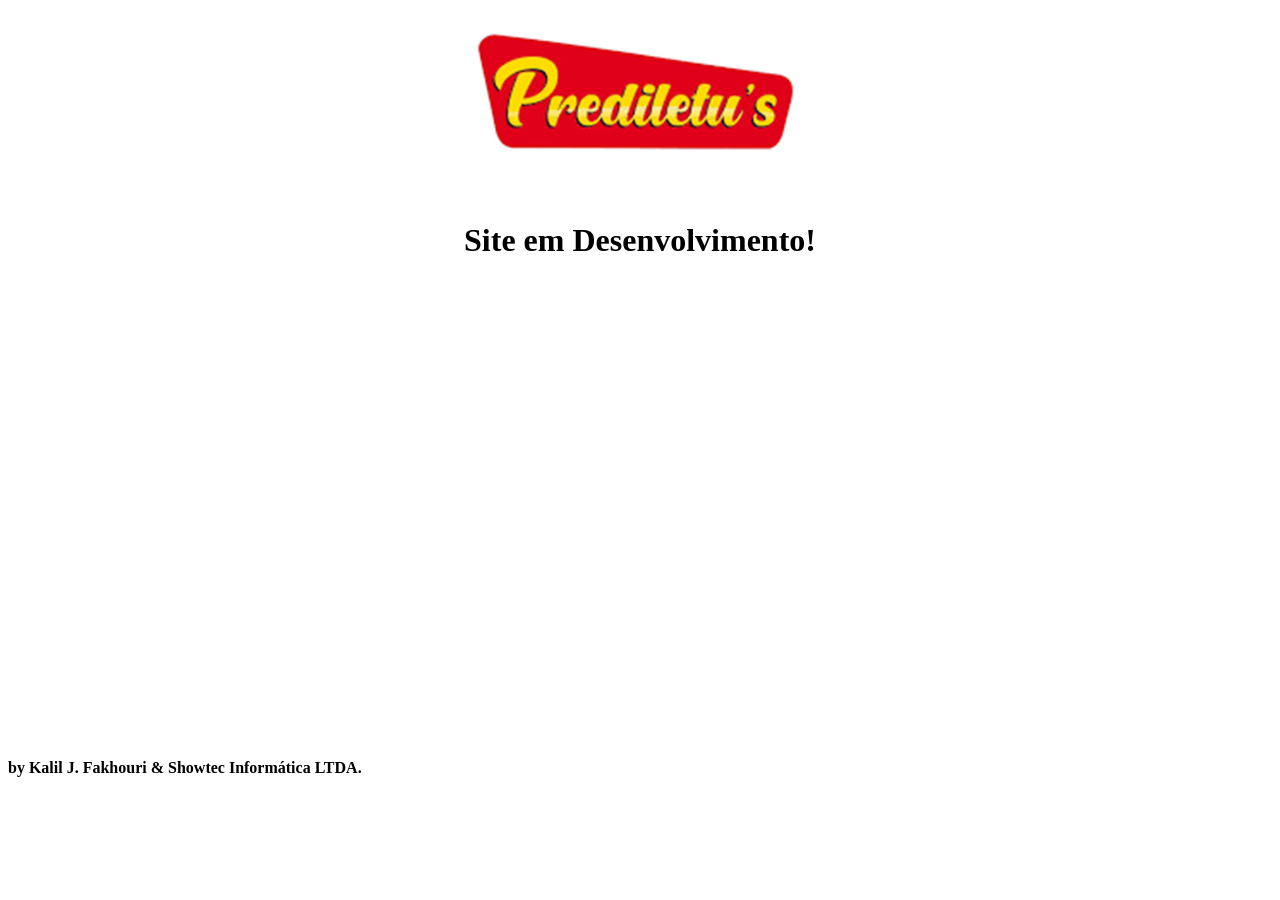
==== index.html @ bdcf4ebd "web development" ====
<!DOCTYPE html>
<link rel="shortcut icon" href=".\img\icon.png\">
<link rel="stylesheet" type="text/css" href=".\css\style.css" media="screen" />
<html>
<body class="corpo">
    <header align="center" class="header">
        <img src=".\img\logo.png" width="400px">
        <h1> Site em Desenvolvimento! </h1>
    </header>

    <main class="about">
        <div>
            <p><b>by Kalil J. Fakhouri & Showtec Informática LTDA.</b></p>
        </div>
    </main>
</body>
</html>
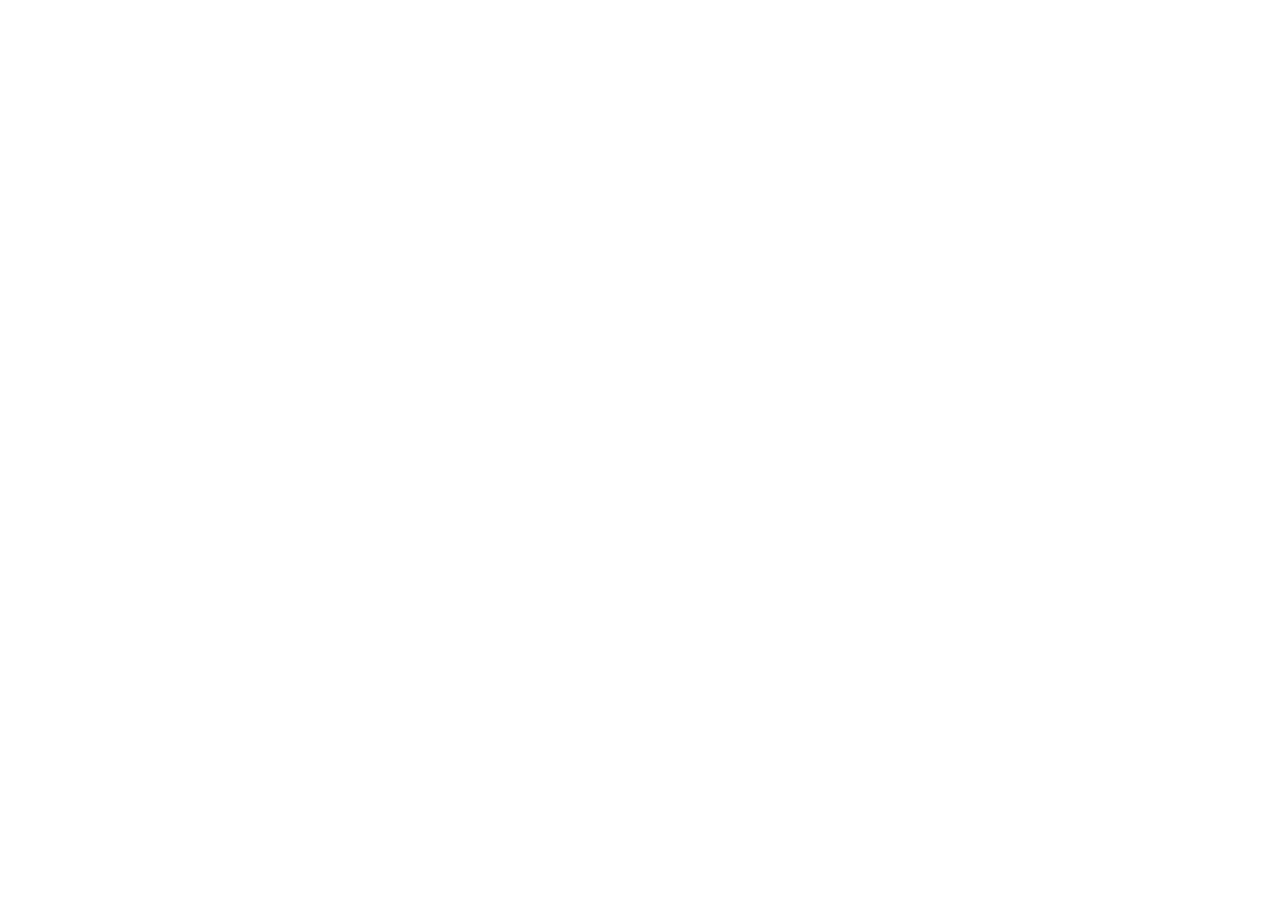
==== commit dbbcd266: "UPDATE! NEW ARCH" ====
--- a/index.html
+++ b/index.html
@@ -1,17 +1,27 @@
 <!DOCTYPE html>
-<link rel="shortcut icon" href=".\img\icon.png\">
-<link rel="stylesheet" type="text/css" href=".\css\style.css" media="screen" />
-<html>
-<body class="corpo">
-    <header align="center" class="header">
-        <img src=".\img\logo.png" width="400px">
-        <h1> Site em Desenvolvimento! </h1>
+<html lang="pt-br">
+<head>
+    <meta charset="UTF-8">
+    <meta http-equiv="X-UA-Compatible" content="IE=edge">
+    <meta name="viewport" content="width=device-width, initial-scale=1.0">
+    <title>Prediletu's Website</title>
+    <link rel="shortcut icon" href="/assets/img/icon.png">
+    <!-- CSS only -->
+<link href="https://cdn.jsdelivr.net/npm/bootstrap@5.2.0/dist/css/bootstrap.min.css" rel="stylesheet" integrity="sha384-gH2yIJqKdNHPEq0n4Mqa/HGKIhSkIHeL5AyhkYV8i59U5AR6csBvApHHNl/vI1Bx" crossorigin="anonymous">
+    <link rel="stylesheet" href="/assets/style.css">
+</head>
+<body class="container-fluid">
+    <header>
+
     </header>
+    <main>
 
-    <main class="about">
-        <div>
-            <p><b>by Kalil J. Fakhouri & Showtec Informática LTDA.</b></p>
-        </div>
     </main>
+    <footer>
+
+    </footer>
+    <!-- JavaScript Bundle with Popper -->
+<script src="https://cdn.jsdelivr.net/npm/bootstrap@5.2.0/dist/js/bootstrap.bundle.min.js" integrity="sha384-A3rJD856KowSb7dwlZdYEkO39Gagi7vIsF0jrRAoQmDKKtQBHUuLZ9AsSv4jD4Xa" crossorigin="anonymous"></script>
+<script type="text/javascript" src="/assets/script.js"></script>
 </body>
 </html>
--- a/assets/style.css
+++ b/assets/style.css
@@ -0,0 +1,9 @@
+.corpo{
+    height: fit-content;
+}
+.corpo h1{
+    font-family: Cambria, Cochin, Georgia, Times, 'Times New Roman', serif;
+}
+.about{
+    margin-top: 500px;
+}
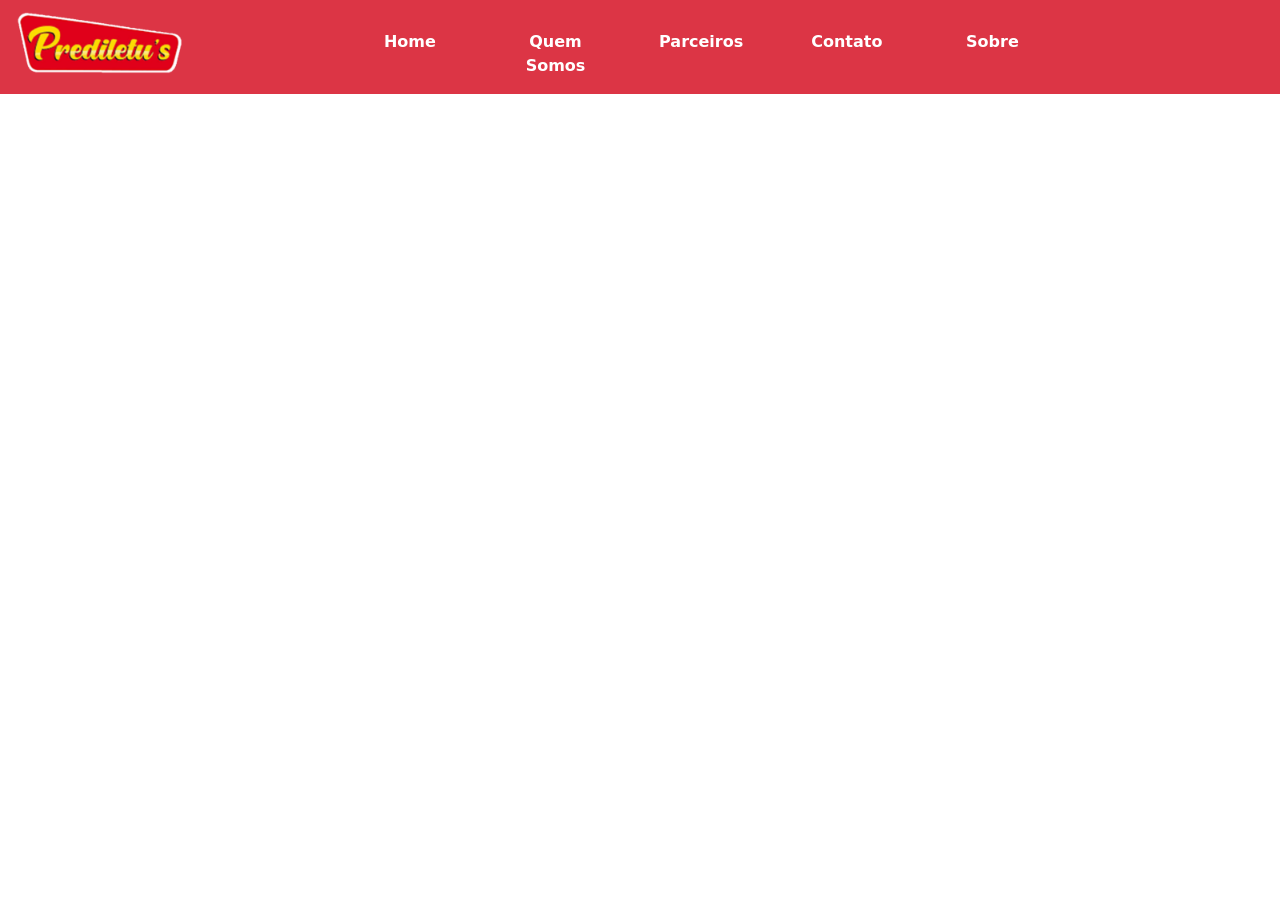
==== commit 740df333: "UPDATE" ====
--- a/index.html
+++ b/index.html
@@ -1,5 +1,6 @@
 <!DOCTYPE html>
 <html lang="pt-br">
+
 <head>
     <meta charset="UTF-8">
     <meta http-equiv="X-UA-Compatible" content="IE=edge">
@@ -7,12 +8,33 @@
     <title>Prediletu's Website</title>
     <link rel="shortcut icon" href="/assets/img/icon.png">
     <!-- CSS only -->
-<link href="https://cdn.jsdelivr.net/npm/bootstrap@5.2.0/dist/css/bootstrap.min.css" rel="stylesheet" integrity="sha384-gH2yIJqKdNHPEq0n4Mqa/HGKIhSkIHeL5AyhkYV8i59U5AR6csBvApHHNl/vI1Bx" crossorigin="anonymous">
+    <link href="https://cdn.jsdelivr.net/npm/bootstrap@5.2.0/dist/css/bootstrap.min.css" rel="stylesheet"
+        integrity="sha384-gH2yIJqKdNHPEq0n4Mqa/HGKIhSkIHeL5AyhkYV8i59U5AR6csBvApHHNl/vI1Bx" crossorigin="anonymous">
     <link rel="stylesheet" href="/assets/style.css">
 </head>
+
 <body class="container-fluid">
-    <header>
-
+    <header class="row">
+        <div class="nav bg-danger">
+            <div class="col-3">
+                <a href="/index.html"><img src="/img/logo.png" alt="logo" id="logo"></a>
+            </div>
+            <div class="col-1 nav-option">
+                <a href="#Home" class=""><b>Home</b></a>
+            </div>
+            <div class="col-1">
+                <a href="#We"><b>Quem Somos</b></a>
+            </div>
+            <div class="col-1">
+                <a href="#partners"><b>Parceiros</b></a>
+            </div>
+            <div class="col-1">
+                <a href="#Contact"><b>Contato</b></a>
+            </div>
+            <div class="col-1 nav-option">
+                <a href="#Sobre"><b>Sobre</b></a>
+            </div>
+        </div>
     </header>
     <main>
 
@@ -21,7 +43,10 @@
 
     </footer>
     <!-- JavaScript Bundle with Popper -->
-<script src="https://cdn.jsdelivr.net/npm/bootstrap@5.2.0/dist/js/bootstrap.bundle.min.js" integrity="sha384-A3rJD856KowSb7dwlZdYEkO39Gagi7vIsF0jrRAoQmDKKtQBHUuLZ9AsSv4jD4Xa" crossorigin="anonymous"></script>
-<script type="text/javascript" src="/assets/script.js"></script>
+    <script src="https://cdn.jsdelivr.net/npm/bootstrap@5.2.0/dist/js/bootstrap.bundle.min.js"
+        integrity="sha384-A3rJD856KowSb7dwlZdYEkO39Gagi7vIsF0jrRAoQmDKKtQBHUuLZ9AsSv4jD4Xa"
+        crossorigin="anonymous"></script>
+    <script type="text/javascript" src="/assets/script.js"></script>
 </body>
+
 </html>
--- a/assets/style.css
+++ b/assets/style.css
@@ -1,9 +1,13 @@
-.corpo{
-    height: fit-content;
+#logo{
+    width: 200px;
 }
-.corpo h1{
-    font-family: Cambria, Cochin, Georgia, Times, 'Times New Roman', serif;
+header a{
+    color: white;
+    text-decoration: none;
+    
 }
-.about{
-    margin-top: 500px;
+header .col-1{
+    text-align: center;
+    margin-left: 40px;
+    padding-top: 30px;
 }
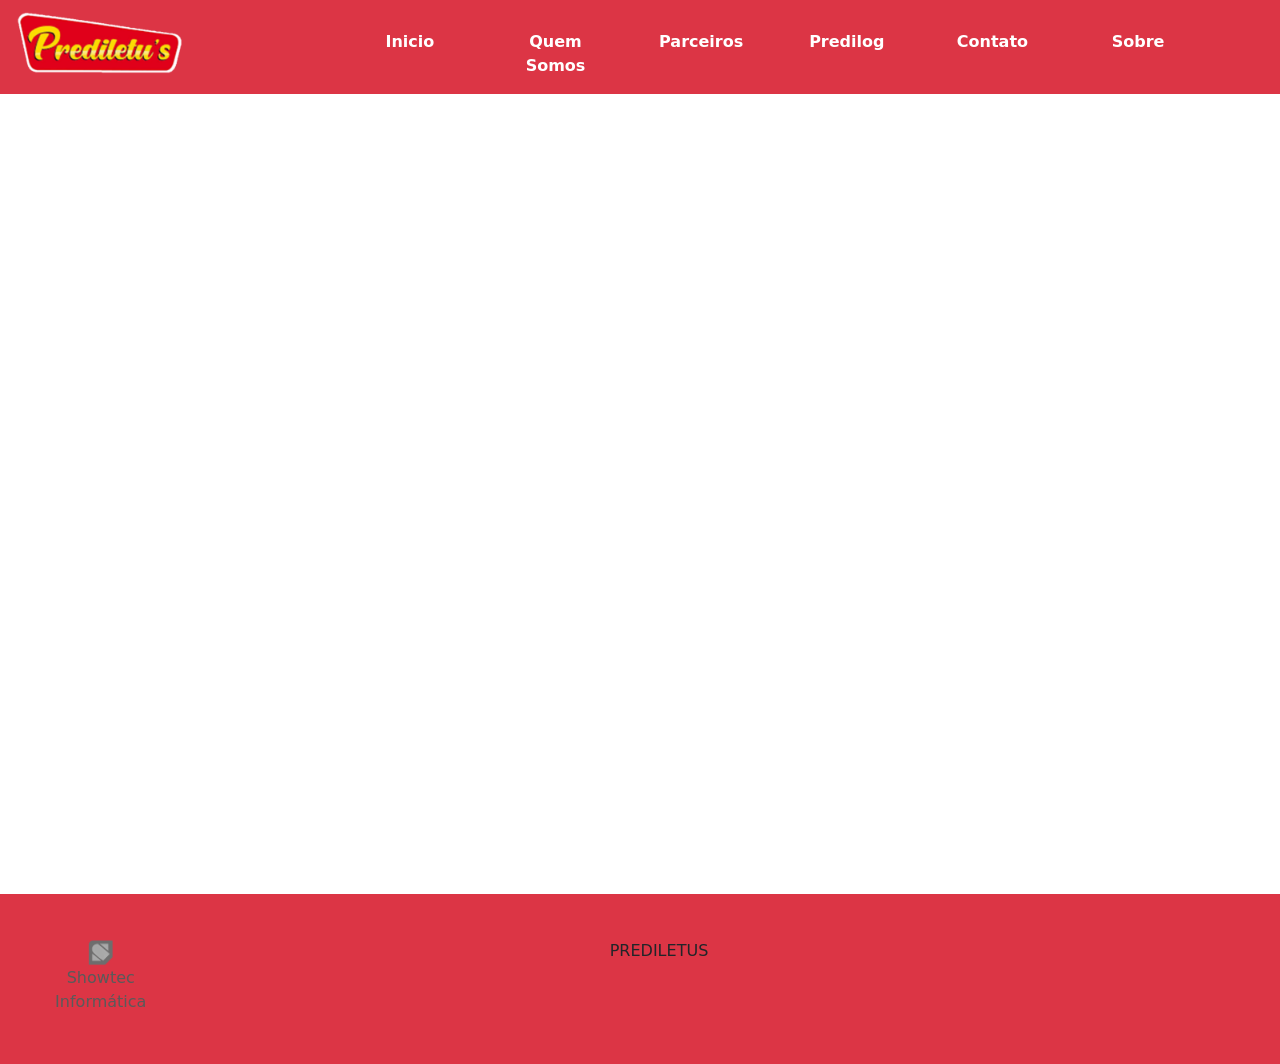
==== commit 42edd474: "UPDATE" ====
--- a/index.html
+++ b/index.html
@@ -6,7 +6,7 @@
     <meta http-equiv="X-UA-Compatible" content="IE=edge">
     <meta name="viewport" content="width=device-width, initial-scale=1.0">
     <title>Prediletu's Website</title>
-    <link rel="shortcut icon" href="/assets/img/icon.png">
+    <link rel="shortcut icon" href="/img/icon.png">
     <!-- CSS only -->
     <link href="https://cdn.jsdelivr.net/npm/bootstrap@5.2.0/dist/css/bootstrap.min.css" rel="stylesheet"
         integrity="sha384-gH2yIJqKdNHPEq0n4Mqa/HGKIhSkIHeL5AyhkYV8i59U5AR6csBvApHHNl/vI1Bx" crossorigin="anonymous">
@@ -20,27 +20,43 @@
                 <a href="/index.html"><img src="/img/logo.png" alt="logo" id="logo"></a>
             </div>
             <div class="col-1 nav-option">
-                <a href="#Home" class=""><b>Home</b></a>
+                <a href="#home" class=""><b>Inicio</b></a>
             </div>
-            <div class="col-1">
-                <a href="#We"><b>Quem Somos</b></a>
+            <div class="col-1 nav-option">
+                <a href="#we"><b>Quem Somos</b></a>
             </div>
-            <div class="col-1">
+            <div class="col-1 nav-option">
                 <a href="#partners"><b>Parceiros</b></a>
             </div>
-            <div class="col-1">
-                <a href="#Contact"><b>Contato</b></a>
+            <div class="col-1 nav-option">
+                <a href="#logic"><b>Predilog</b></a>
             </div>
             <div class="col-1 nav-option">
-                <a href="#Sobre"><b>Sobre</b></a>
+                <a href="#contact"><b>Contato</b></a>
+            </div>
+            <div class="col-1 nav-option">
+                <a href="#about"><b>Sobre</b></a>
             </div>
         </div>
     </header>
     <main>
+        
+    </main>
+    <footer class="row">
+        <div class="nav bg-danger" id="made">
+            <div class="col-1 align-items-center text-center">
+                <a href="">
+                    <img src="/img/showtec.png" width="25%" alt=""><br>
+                    Showtec Informática
+                </a>
+            </div>
+            <div class="col text-center">
+                PREDILETUS
+            </div>
+            <div class="col-1">
 
-    </main>
-    <footer>
-
+            </div>
+        </div>
     </footer>
     <!-- JavaScript Bundle with Popper -->
     <script src="https://cdn.jsdelivr.net/npm/bootstrap@5.2.0/dist/js/bootstrap.bundle.min.js"
--- a/assets/style.css
+++ b/assets/style.css
@@ -4,10 +4,33 @@
 header a{
     color: white;
     text-decoration: none;
-    
+}
+header a:hover{
+    color: gold;
+    transition: all 0.3s ease-in-out;
 }
 header .col-1{
     text-align: center;
     margin-left: 40px;
     padding-top: 30px;
 }
+main{
+    height: 800px;
+}
+footer a{
+    text-decoration: none;
+    color: rgb(90, 90, 90);
+}
+#made{
+    padding-top: 45px;
+    padding-left: 50px;
+    padding-bottom: 50px;
+}
+#made a:hover{
+    
+    color: rgb(190, 1, 1);
+    transition: all 0.3s ease-in-out;
+}
+#made a img:hover{
+    
+}
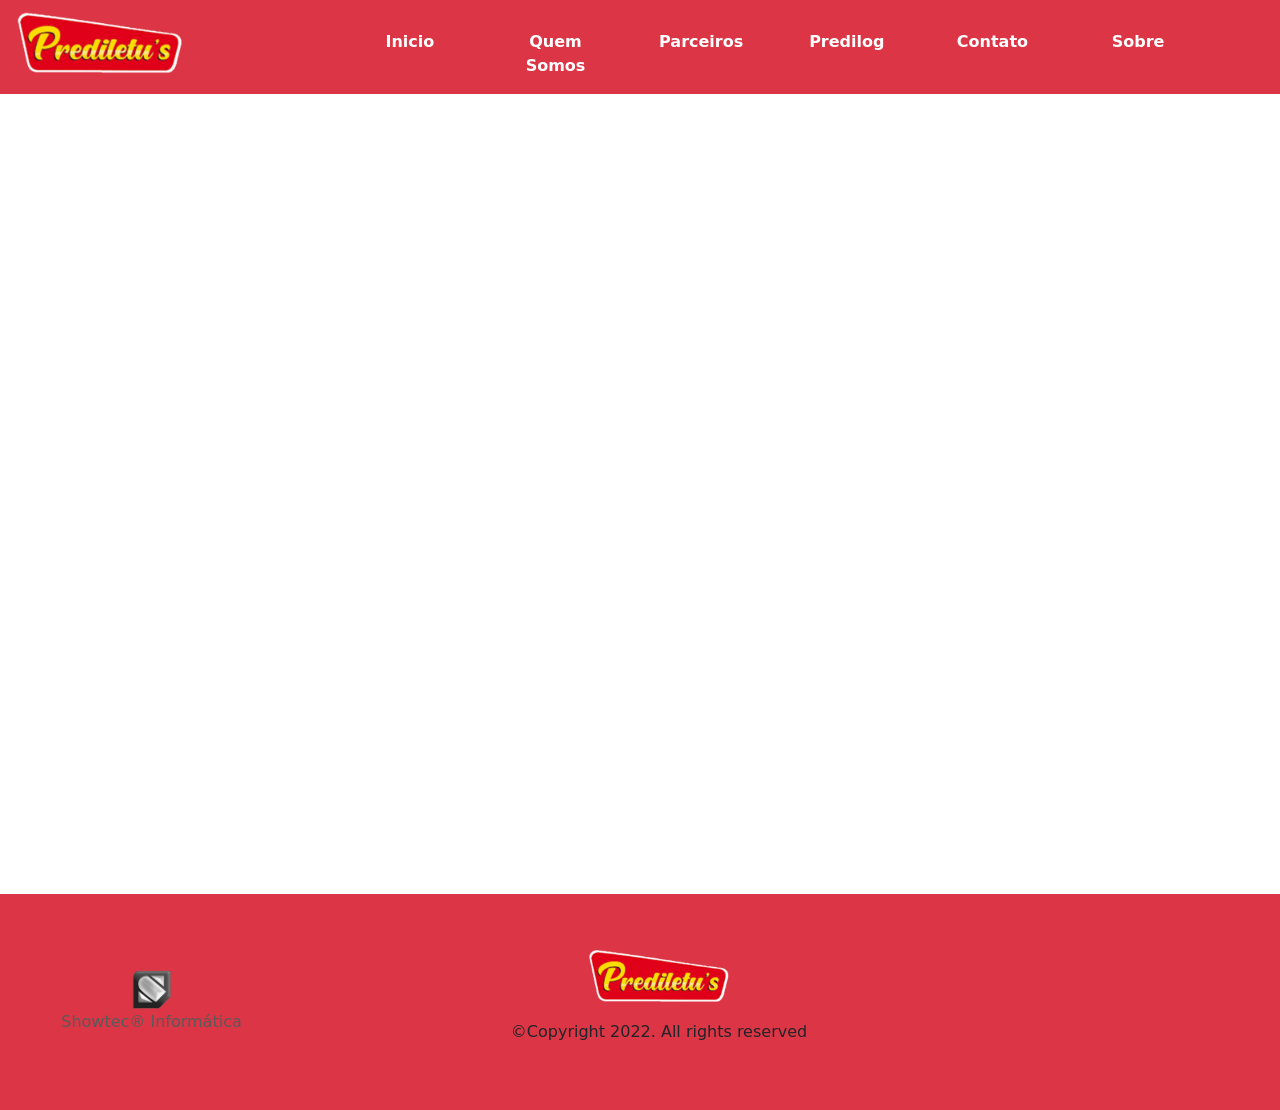
==== commit d8acabe3: "update" ====
--- a/index.html
+++ b/index.html
@@ -17,7 +17,7 @@
     <header class="row">
         <div class="nav bg-danger">
             <div class="col-3">
-                <a href="/index.html"><img src="/img/logo.png" alt="logo" id="logo"></a>
+                <a href="#home"><img src="/img/logo.png" alt="logo" id="logo"></a>
             </div>
             <div class="col-1 nav-option">
                 <a href="#home" class=""><b>Inicio</b></a>
@@ -44,16 +44,17 @@
     </main>
     <footer class="row">
         <div class="nav bg-danger" id="made">
-            <div class="col-1 align-items-center text-center">
-                <a href="">
-                    <img src="/img/showtec.png" width="25%" alt=""><br>
-                    Showtec Informática
+            <div class="col-2 align-items-center text-center" id="showtec">
+                <a href="https://showtec.inf.br/">
+                    <img src="/img/showtec.png" width="20%" alt=""><br>
+                    <p>Showtec® Informática</p>
                 </a>
             </div>
             <div class="col text-center">
-                PREDILETUS
+                <img src="/img/logo.png" alt="footer-logo" id="footer-logo"><br>
+                <p>©Copyright 2022. All rights reserved</p>
             </div>
-            <div class="col-1">
+            <div class="col-2">
 
             </div>
         </div>
--- a/assets/style.css
+++ b/assets/style.css
@@ -21,16 +21,26 @@
     text-decoration: none;
     color: rgb(90, 90, 90);
 }
+#showtec{
+    padding-top: 30px;
+}
 #made{
     padding-top: 45px;
     padding-left: 50px;
     padding-bottom: 50px;
 }
 #made a:hover{
-    
     color: rgb(190, 1, 1);
+    transition: all 0.4s ease-in-out;
+}
+#made a img{
+    filter: grayscale(100%);
     transition: all 0.3s ease-in-out;
 }
-#made a img:hover{
-    
+#made a:hover img{
+    filter: grayscale(0%);
+    transition: all 0.3s ease-in-out;
 }
+#footer-logo{
+    width: 170px;
+}
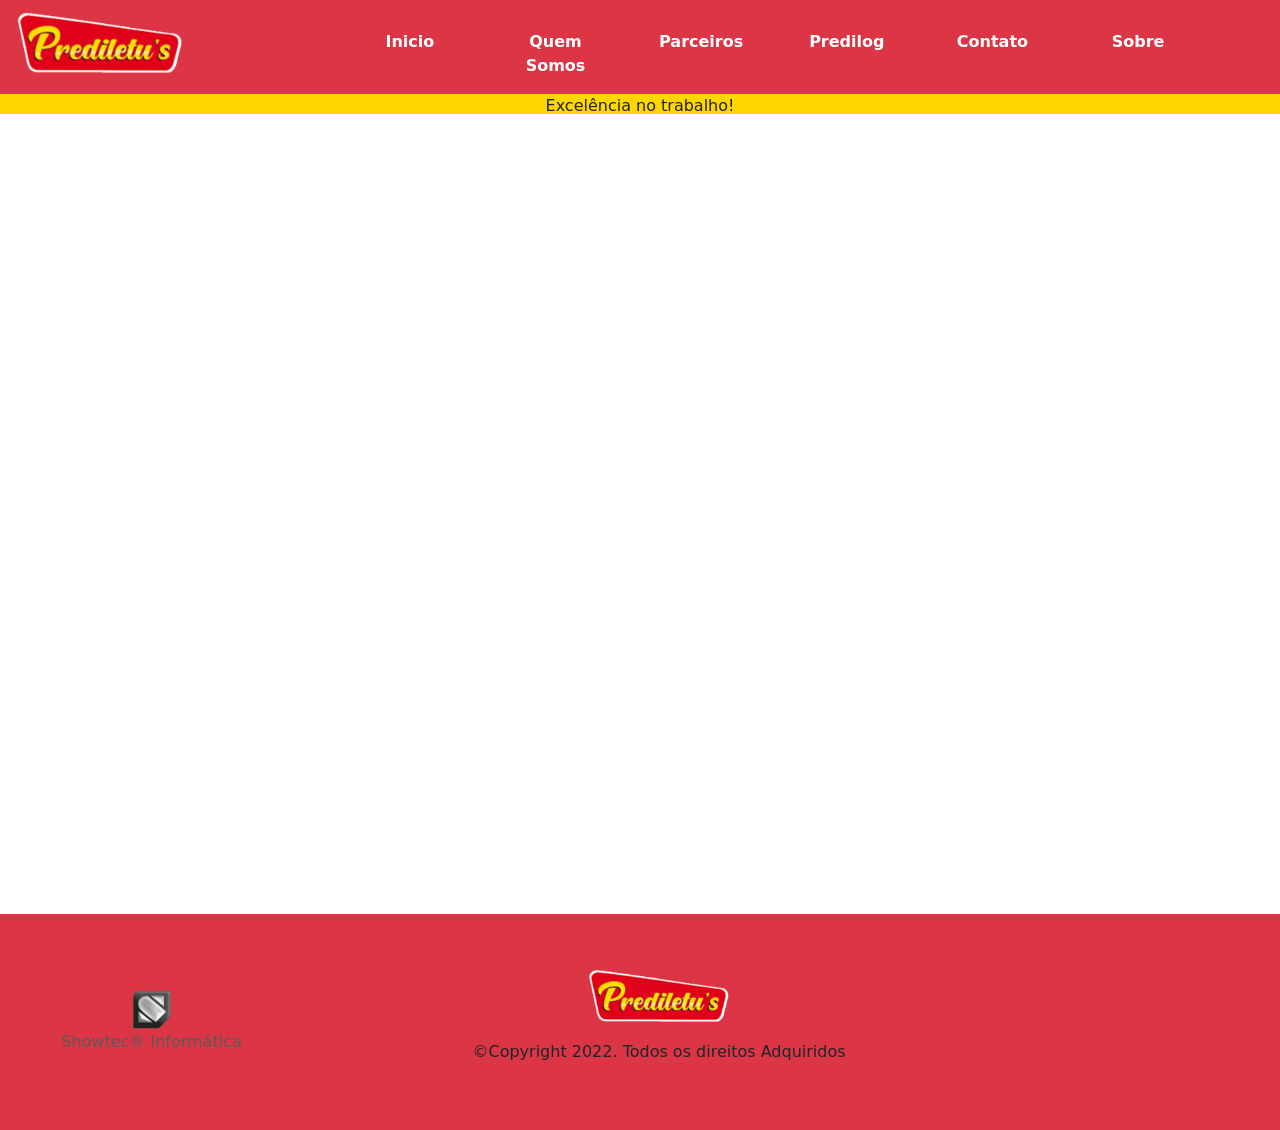
==== commit 58bd3ed0: "UPDATE" ====
--- a/index.html
+++ b/index.html
@@ -39,6 +39,11 @@
             </div>
         </div>
     </header>
+    <div class="row">
+        <div class="col text-center" id="faixa">
+            <p>Excelência no trabalho!</p>
+        </div>
+    </div>
     <main>
         
     </main>
@@ -52,7 +57,7 @@
             </div>
             <div class="col text-center">
                 <img src="/img/logo.png" alt="footer-logo" id="footer-logo"><br>
-                <p>©Copyright 2022. All rights reserved</p>
+                <p>©Copyright 2022. Todos os direitos Adquiridos</p>
             </div>
             <div class="col-2">
 
--- a/assets/style.css
+++ b/assets/style.css
@@ -13,6 +13,12 @@
     text-align: center;
     margin-left: 40px;
     padding-top: 30px;
+}
+#faixa{
+    width: 100%;
+    height: 20px;
+    background-color: gold;
+    filter: blur(60%);
 }
 main{
     height: 800px;
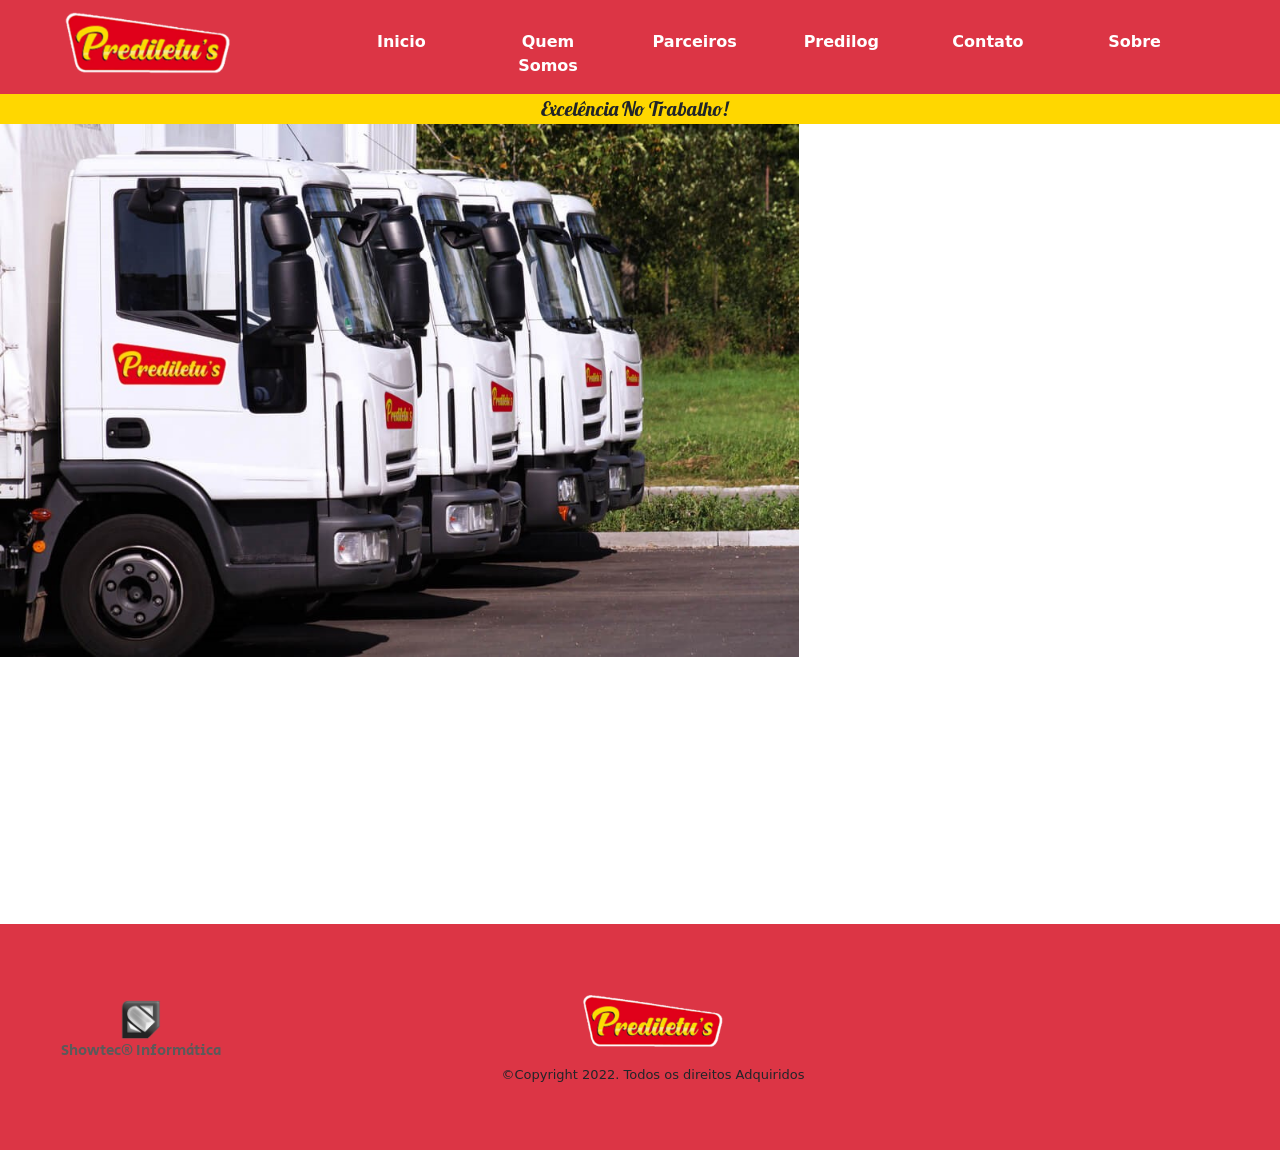
==== commit 0839ebbe: "UPDATE" ====
--- a/index.html
+++ b/index.html
@@ -41,23 +41,40 @@
     </header>
     <div class="row">
         <div class="col text-center" id="faixa">
-            <p>Excelência no trabalho!</p>
+            <p id="header-p">Excelência no trabalho!</p>
         </div>
     </div>
     <main>
-        
+        <section id="home">
+
+        </section>
+        <section id="we">
+
+        </section>
+        <section id="partners">
+
+        </section>
+        <section id="logic">
+
+        </section>
+        <section id="contact">
+
+        </section>
+        <section id="about">
+            
+        </section>
     </main>
     <footer class="row">
         <div class="nav bg-danger" id="made">
             <div class="col-2 align-items-center text-center" id="showtec">
                 <a href="https://showtec.inf.br/">
                     <img src="/img/showtec.png" width="20%" alt=""><br>
-                    <p>Showtec® Informática</p>
+                    <p id="made-p">Showtec® Informática</p>
                 </a>
             </div>
             <div class="col text-center">
                 <img src="/img/logo.png" alt="footer-logo" id="footer-logo"><br>
-                <p>©Copyright 2022. Todos os direitos Adquiridos</p>
+                <p id="copyright">©Copyright 2022. Todos os direitos Adquiridos</p>
             </div>
             <div class="col-2">
 
--- a/assets/style.css
+++ b/assets/style.css
@@ -1,5 +1,11 @@
+@import url('https://fonts.googleapis.com/css2?family=Lobster&display=swap');
+@import url('https://fonts.googleapis.com/css2?family=Secular+One&display=swap');
+body{
+    padding-left: 0 !important;
+}
 #logo{
     width: 200px;
+    margin-left: 60px;
 }
 header a{
     color: white;
@@ -16,12 +22,24 @@
 }
 #faixa{
     width: 100%;
-    height: 20px;
+    height: 30px;
     background-color: gold;
+}
+#faixa-degree{
+    background-color: rgb(253, 215, 0);
     filter: blur(60%);
 }
-main{
+#header-p{
+    font-family: 'Lobster', cursive;
+    font-size: 20px;
+    text-transform: capitalize;
+    margin-bottom: 0;
+}
+main{ 
     height: 800px;
+    background-image: url(/img/frota-caminhoes.jpg);
+    background-repeat: no-repeat;
+    background-size: 63%;
 }
 footer a{
     text-decoration: none;
@@ -35,9 +53,14 @@
     padding-left: 50px;
     padding-bottom: 50px;
 }
+#made-p{
+    font-family: 'Secular One', sans-serif;
+    font-size: 15px;
+    transition: all 0.2s ease-in-out;
+}
 #made a:hover{
-    color: rgb(190, 1, 1);
-    transition: all 0.4s ease-in-out;
+    color: rgb(255, 255, 255);
+    transition: all 0.1s ease-in-out;
 }
 #made a img{
     filter: grayscale(100%);
@@ -49,4 +72,8 @@
 }
 #footer-logo{
     width: 170px;
+    padding-top: 15px;
 }
+#copyright{
+    font-size: 13px;
+}
